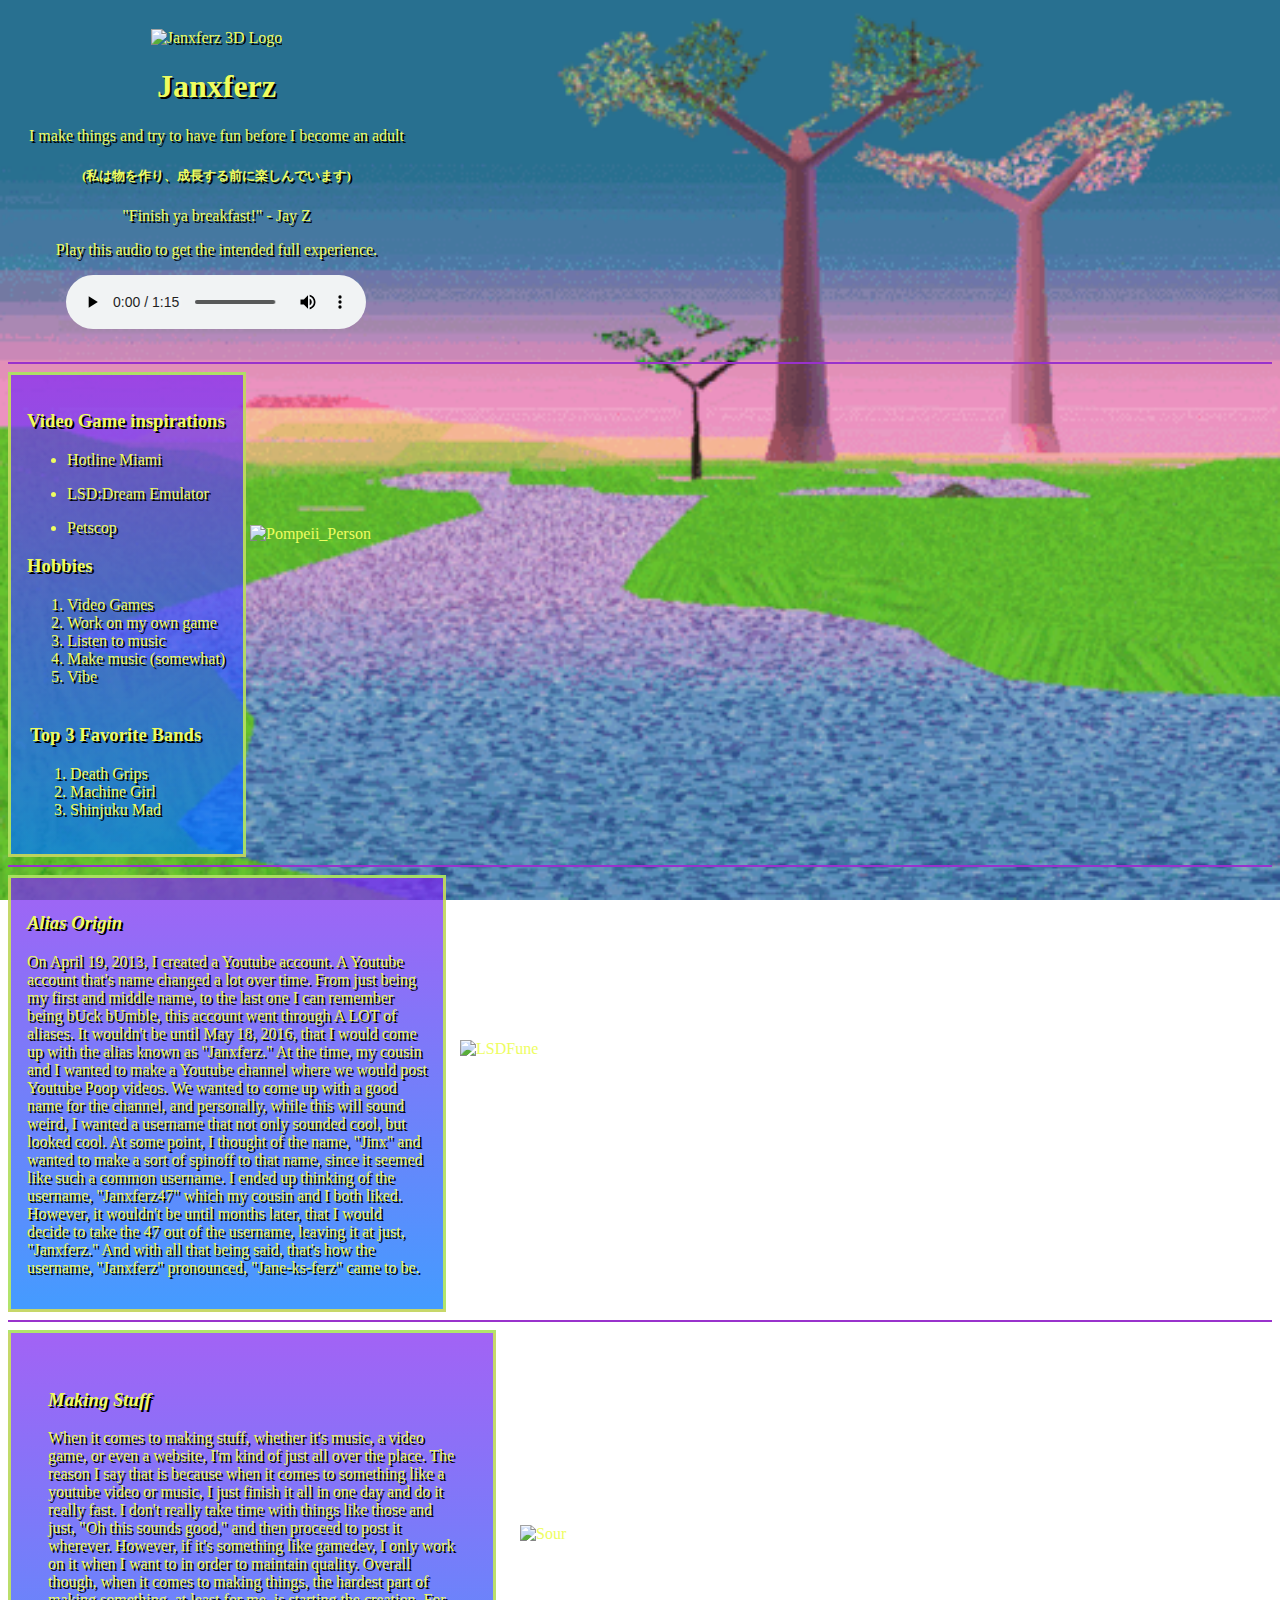
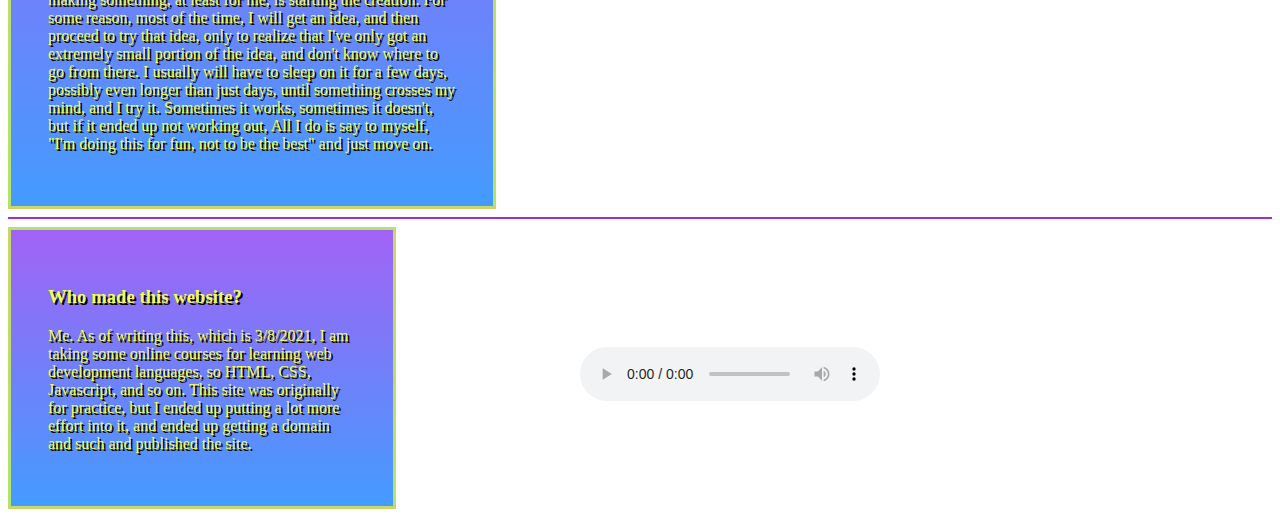
==== index.html @ 3f6c404f "Update index.html" ====
<!DOCTYPE html>
<html lang="en">

<head>
    <meta charset="UTF-8">
    <meta http-equiv="X-UA-Compatible" content="IE=edge">
    <meta name="viewport" content="width=device-width, initial-scale=1.0">
    <title>Janxferz's Cybernetic Wasteland of Stuff</title>
    <link rel="icon"
        href="https://cdn.discordapp.com/attachments/398191004743630850/817521198355185684/parappahead.png">
    <style>
        body {
            color: rgb(238, 253, 97);
        }

        @font-face {
            font-family: 'HanazomeFont';
            src: url('HanazomeFont.ttf');
        }

        h1 {
            text-shadow: 2px 2px black;
            font-family: HanazomeFont
        }

        h2 {
            text-shadow: 2px 2px black;
            font-family: HanazomeFont
        }

        h3 {
            text-shadow: 2px 2px black;
            font-family: HanazomeFont
        }

        h4 {
            text-shadow: 2px 2px black;
            font-family: HanazomeFont
        }

        h5 {
            text-shadow: 2px 2px black;
            font-family: HanazomeFont
        }

        h6 {
            text-shadow: 2px 2px black;
            font-family: HanazomeFont
        }

        p {
            text-shadow: 2px 2px black;
            font-family: HanazomeFont
        }

        td {
            text-shadow: 2px 2px black;
            font-family: HanazomeFont
        }

        th {
            text-shadow: 2px 2px black;
            font-family: HanazomeFont
        }

        li {
            text-shadow: 2px 2px black;
            font-family: HanazomeFont
        }

        a:link {
            color: green;
            background-color: transparent;
            text-decoration: none;
            font-family: HanazomeFont
        }

        a:visited {
            color: pink;
            background-color: transparent;
            text-decoration: none;
            font-family: HanazomeFont
        }

        a:hover {
            color: lightblue;
            background-color: transparent;
            text-decoration: underline;
            font-family: HanazomeFont
        }

        .Pompeii_Person {
            position: absolute;
            top: 525px;
            left: 250px;
        }

        .LSDFune {
            position: absolute;
            top: 1040px;
            left: 460px;

        }

        .Sour {
            position: absolute;
            top: 1525px;
            left: 520px;
        }

        .SourAudio {
            position: absolute;
            top: 1947px;
            left: 580px;
        }

        .AlbumText {
            position: absolute;
            top: 1980px;
            left: 520px;
        }

        div.box01 {
            background-image: linear-gradient(rgba(128, 42, 241, 0.733), rgba(0, 119, 255, 0.733));
            width: 200px;
            padding: 5px;
            border: 3px;
            border-style: solid;
            border-color: #d2fa40c5;
            padding: 1em;
            ;
        }

        div.box02 {
            background-image: linear-gradient(rgba(128, 42, 241, 0.733), rgba(0, 119, 255, 0.733));
            width: 400px;
            padding: 5px;
            border: 3px;
            border-style: solid;
            border-color: #d2fa40c5;
            padding: 1em;
            ;
        }

        div.box03 {
            background-image: linear-gradient(rgba(128, 42, 241, 0.733), rgba(0, 119, 255, 0.733));
            width: 450px;
            padding: 3px;
            border: 3px;
            border-style: solid;
            border-color: #d2fa40c5;
            padding: 1em;
            ;
        }

        div.box04 {
            background-image: linear-gradient(rgba(128, 42, 241, 0.733), rgba(0, 119, 255, 0.733));
            width: 350px;
            padding: 5px;
            border: 3px;
            border-style: solid;
            border-color: #d2fa40c5;
            padding: 1em;
            ;
        }
    </style>

</head>

<body>
    <table cellspacing="20">
        <tr>
            <td>
                <center><img
                        src="https://cdn.discordapp.com/attachments/398191004743630850/817500778830888980/3d_spinning_Janxferz.gif"
                        alt="Janxferz 3D Logo" width="200" height="200"></center>
                <h1>
                    <center>Janxferz
                </h1>
                </center>
                <p>
                    <center>I make things and try to have fun before I become an adult</center>
                </p>
                <h5>
                    <center>
                        (私は物を作り、成長する前に楽しんでいます)
                    </center>
                </h5>
                <p>
                    <center>"Finish ya breakfast!" - Jay Z</center>
                </p>
                <p>
                    <center>Play this audio to get the intended full experience.</center>
                </p>
                <center><audio src="music/Audio.mp3" controls loop="true"></audio></center>
            </td>
        </tr>
    </table>

    <style>
        body {
            background-image: url('LSDDE.gif');
            background-position: center;
            background-size: contain;
            background-attachment: fixed;
            background-size: 100% 100%;
        }
    </style>

    <hr color="DarkOrchid">
    <div class="image">
        <img src="https://cdn.discordapp.com/attachments/398191004743630850/817545770999611452/Pompeii_Person.png"
            alt="Pompeii_Person" width="270" height="505" class="Pompeii_Person">
    </div>
    <div class="box01">
        <h3>Video Game inspirations</h3>
        <ul>
            <li>
                <p>Hotline Miami</p>
            </li>
            <li>
                <p>LSD:Dream Emulator</p>
            </li>
            <li>
                <p>Petscop</p>
            </li>
        </ul>
        <tr></tr>
        <h3>Hobbies</h3>
        <ol>
            <li>Video Games</li>
            <li>Work on my own game</li>
            <li>Listen to music</li>
            <li>Make music (somewhat)</li>
            <li>Vibe</li>
        </ol>
        <table>
            <tr>
                <td>
                    <h3>Top 3 Favorite Bands</h3>
                    <ol>
                        <li>Death Grips</li>
                        <li>Machine Girl</li>
                        <li>Shinjuku Mad</li>
                    </ol>
                </td>
            </tr>
        </table>
    </div>
    <hr color="DarkOrchid">
    <img src="https://cdn.discordapp.com/attachments/398191004743630850/817858800001482812/LSDFune2.png" alt="LSDFune"
        width="480" height="480" class="LSDFune">
    <div class="box02">
        <tr>
            <td>
                <h3>
                    <em>Alias Origin</em>
                </h3>
                <p>On April 19, 2013, I created a Youtube account.
                    A Youtube account that's name changed a lot over time.
                    From just being my first and middle name, to the last
                    one I can remember being bUck bUmble, this account went
                    through A LOT of aliases. It wouldn't be until May 18,
                    2016, that I would come up with the alias known as
                    "Janxferz." At the time, my cousin and I wanted to make
                    a Youtube channel where we would post Youtube Poop videos.
                    We wanted to come up with a good name for the channel,
                    and personally, while this will sound weird, I wanted a
                    username that not only sounded cool, but looked cool. At
                    some point, I thought of the name, "Jinx" and wanted to make
                    a sort of spinoff to that name, since it seemed like such a
                    common username. I ended up thinking of the username,
                    "Janxferz47" which my cousin and I both liked. However, it
                    wouldn't be until months later, that I would decide to take
                    the 47 out of the username, leaving it at just, "Janxferz."
                    And with all that being said, that's how the username,
                    "Janxferz" pronounced, "Jane-ks-ferz" came to be.</p>
        </tr>
        </td>
        </table>
    </div>
    <hr color="DarkOrchid">
    <img src="https://cdn.discordapp.com/attachments/398191004743630850/817970020516233287/Sour_2.0.jpg" alt="Sour"
        width="420" height="420" class="Sour">
    <audio src="music/SourAudio.mp3" controls loop="true" class="SourAudio" width="140" height="140"></audio>
    <div class="box03">
        <table cellspacing="20">
            <tr>
                <td>
                    <h3>
                        <em>Making Stuff</em>
                    </h3>
                    <p>When it comes to making stuff, whether it's music,
                        a video game, or even a website, I'm kind of just
                        all over the place. The reason I say that is because
                        when it comes to something like a youtube video or
                        music, I just finish it all in one day and do it
                        really fast. I don't really take time with things
                        like those and just, "Oh this sounds good," and then
                        proceed to post it wherever. However, if it's something
                        like gamedev, I only work on it when I want to in order
                        to maintain quality. Overall though, when it comes to
                        making things, the hardest part of making something, at
                        least for me, is starting the creation. For some reason,
                        most of the time, I will get an idea, and then proceed to
                        try that idea, only to realize that I've only got an
                        extremely small portion of the idea, and don't know where
                        to go from there. I usually will have to sleep on it for a
                        few days, possibly even longer than just days, until
                        something crosses my mind, and I try it.
                        Sometimes it works, sometimes it doesn't, but if it ended
                        up not working out, All I do is say to myself, "I'm doing
                        this for fun, not to be the best" and just move on.
                    </p>
                </td>
            </tr>
        </table>
    </div>
    </center>
    <hr color="DarkOrchid">
    <div class="box04">
        <table cellspacing="20">
            <tr>
                <td>
                    <h3>Who made this website?</h3>
                    <p>Me. As of writing this, which is 3/8/2021, I am taking some online
                        courses for learning web development languages, so HTML, CSS, Javascript,
                        and so on. This site was originally for practice, but I ended up putting a lot
                        more effort into it, and ended up getting a domain and such and published the site.
                    </p>
                </td>
            </tr>
        </table>
    </div>
</body>

</html>
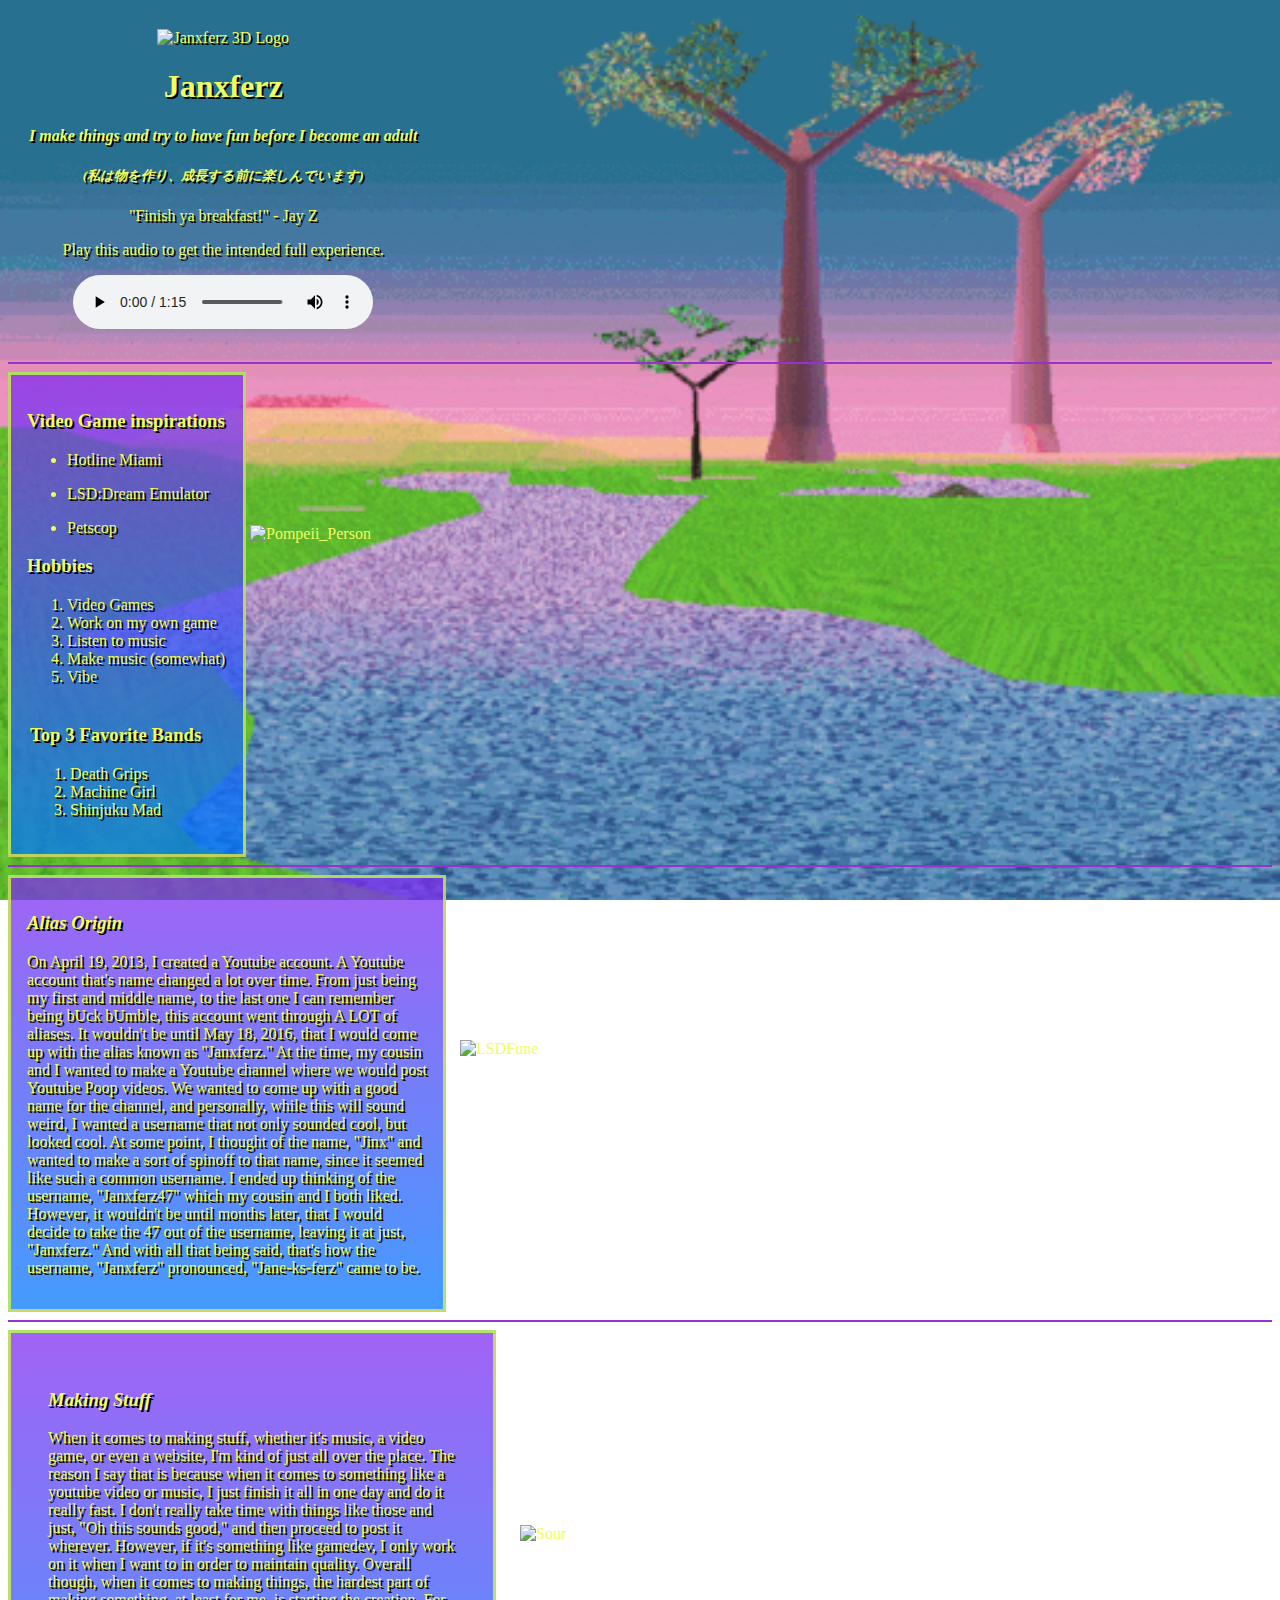
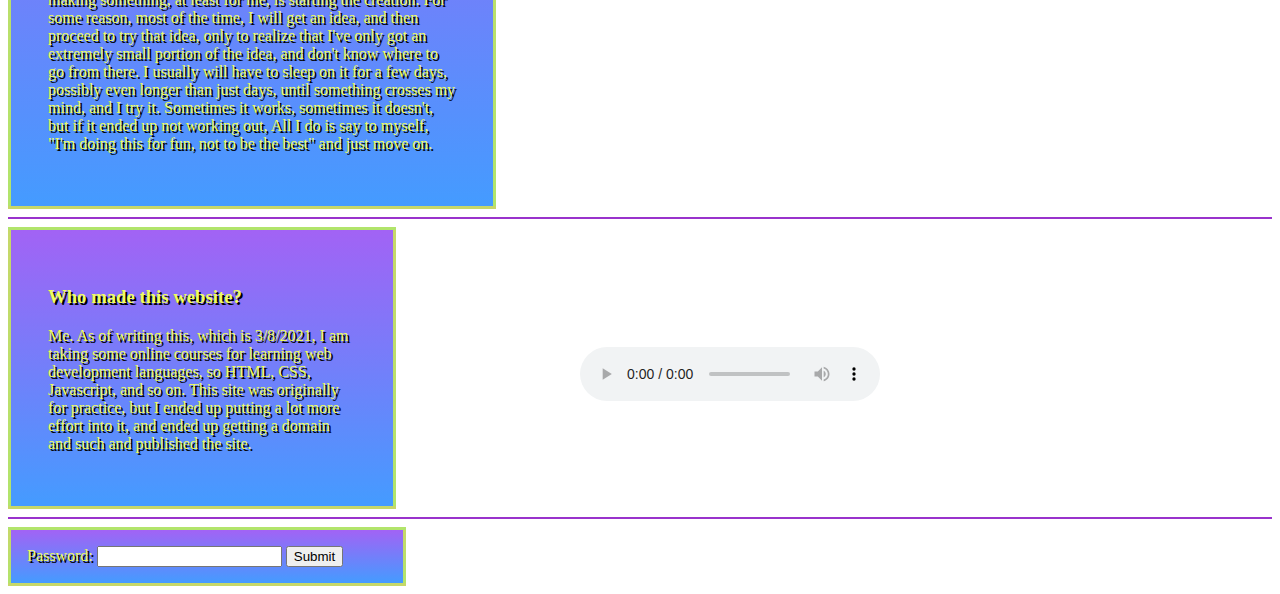
==== commit 0fbfb9d3: "f" ====
--- a/index.html
+++ b/index.html
@@ -161,6 +161,20 @@
             border-style: solid;
             border-color: #d2fa40c5;
             padding: 1em;
+            ;
+        }
+
+        div.box05 {
+            background-image: linear-gradient(rgba(128, 42, 241, 0.733), rgba(0, 119, 255, 0.733));
+            width: 360px;
+            padding: 5px;
+            border: 3px;
+            border-style: solid;
+            border-color: #d2fa40c5;
+            padding: 1em;
+            text-shadow: 2px 2px black;
+            font-family: HanazomeFont
+            
             ;
         }
     </style>
@@ -178,12 +192,16 @@
                     <center>Janxferz
                 </h1>
                 </center>
-                <p>
-                    <center>I make things and try to have fun before I become an adult</center>
-                </p>
+                <p><em>
+                        <center><strong>I make things and try to have fun before I become an adult</a></strong></center>
+                    </em></p>
                 <h5>
                     <center>
-                        (私は物を作り、成長する前に楽しんでいます)
+                        <em>
+                            <strong>
+                                (私は物を作り、成長する前に楽しんでいます)
+                            </strong>
+                        </em>
                     </center>
                 </h5>
                 <p>
@@ -332,6 +350,27 @@
             </tr>
         </table>
     </div>
+    <hr color="DarkOrchid">
+    <form>
+        <div class="box05">
+            <label for="pswd">Password: </label>
+            <input type="Alienz" id="pswd">
+            <input type="button" value="Submit" onclick="checkPswd();" />
+        </div>
+    </form>
+
+    <!--Function to check password the already set password is admin-->
+    <script type="text/javascript">
+        function checkPswd() {
+            var confirmPassword = "Alienz";
+            var password = document.getElementById("pswd").value;
+            if (password == confirmPassword) {
+                window.location = "LogHead.html";
+            } else {
+                alert("Passwords do not match.");
+            }
+        }
+    </script>
 </body>
 
 </html>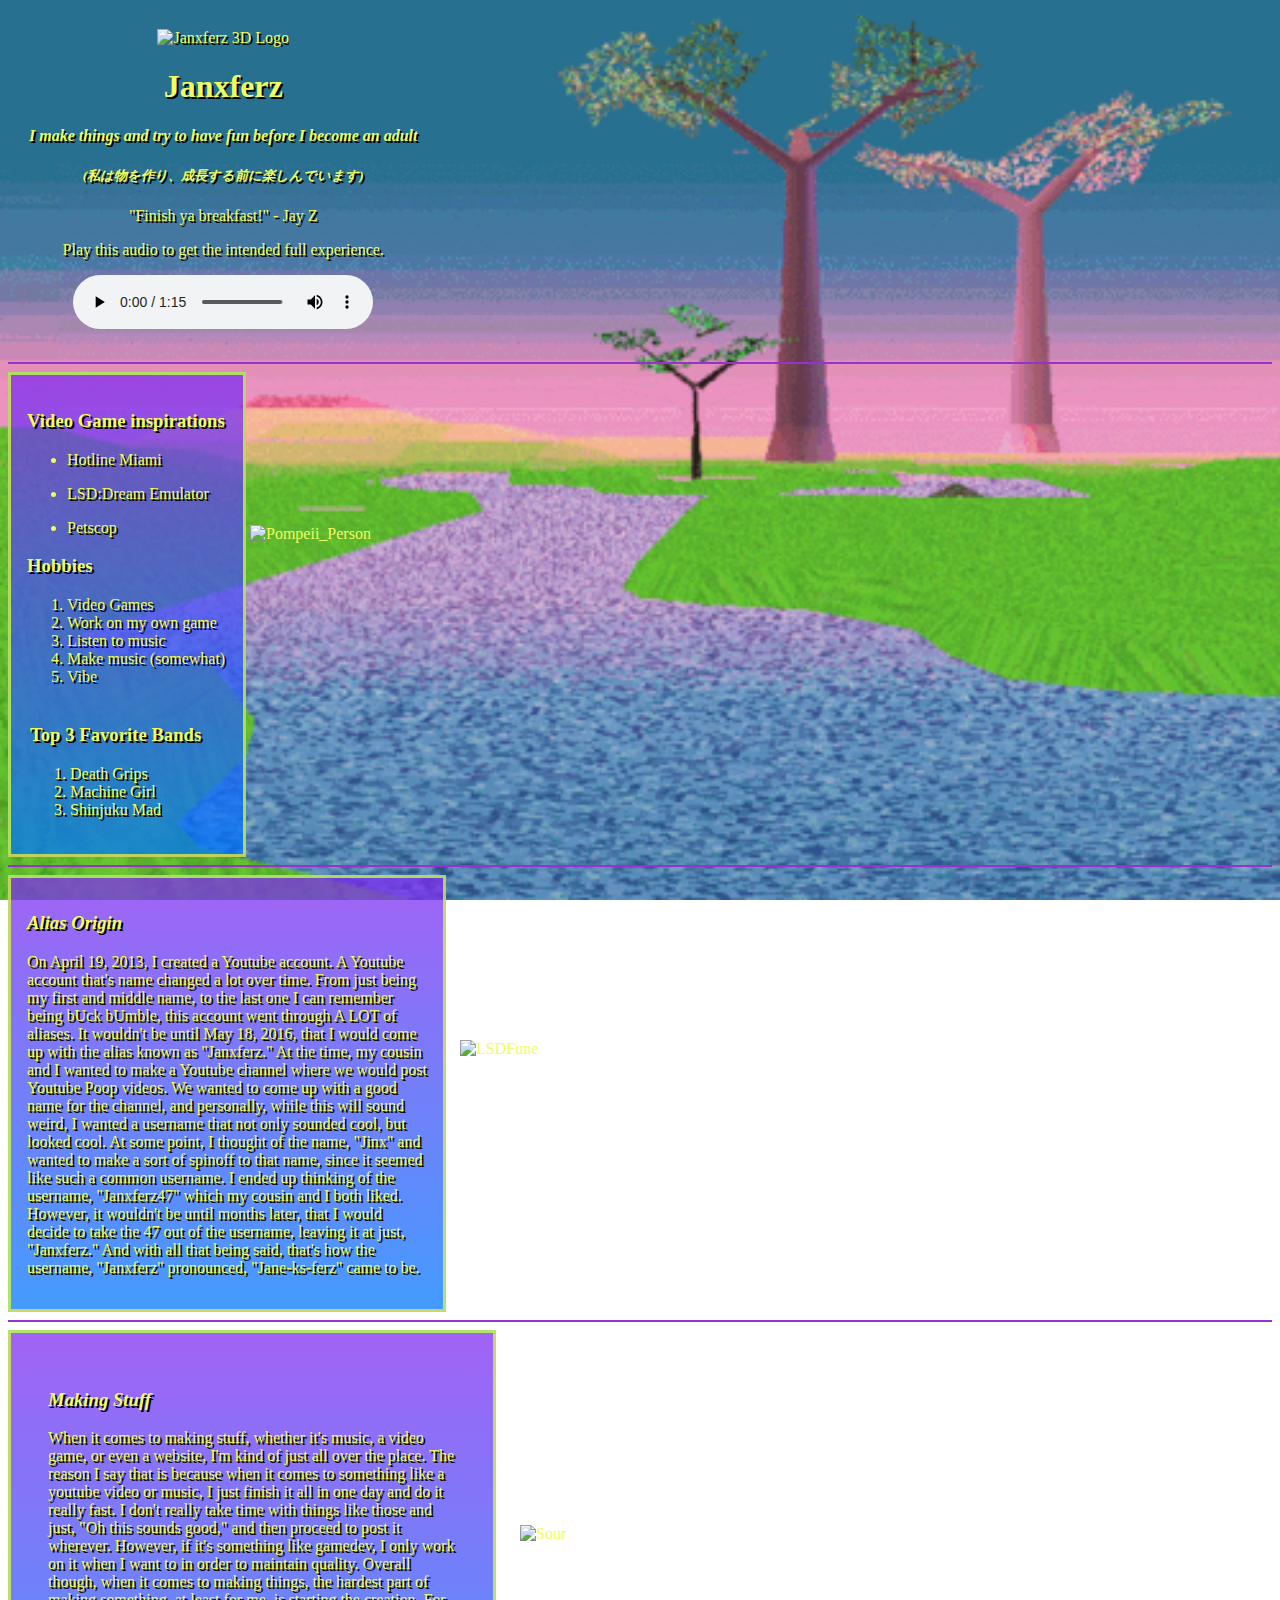
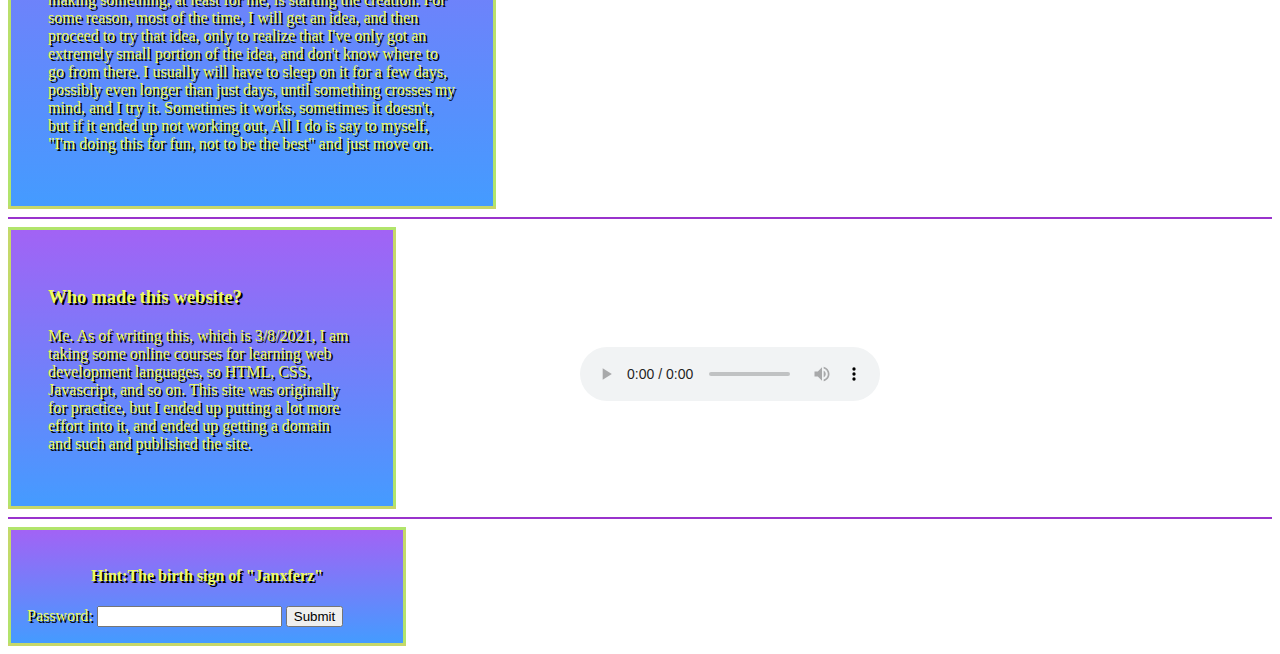
==== commit 3eef4468: "Update index.html" ====
--- a/index.html
+++ b/index.html
@@ -353,6 +353,7 @@
     <hr color="DarkOrchid">
     <form>
         <div class="box05">
+            <h4><center>Hint:The birth sign of "Janxferz"</center></h4>
             <label for="pswd">Password: </label>
             <input type="Alienz" id="pswd">
             <input type="button" value="Submit" onclick="checkPswd();" />
@@ -362,7 +363,7 @@
     <!--Function to check password the already set password is admin-->
     <script type="text/javascript">
         function checkPswd() {
-            var confirmPassword = "Alienz";
+            var confirmPassword = "Aries";
             var password = document.getElementById("pswd").value;
             if (password == confirmPassword) {
                 window.location = "LogHead.html";
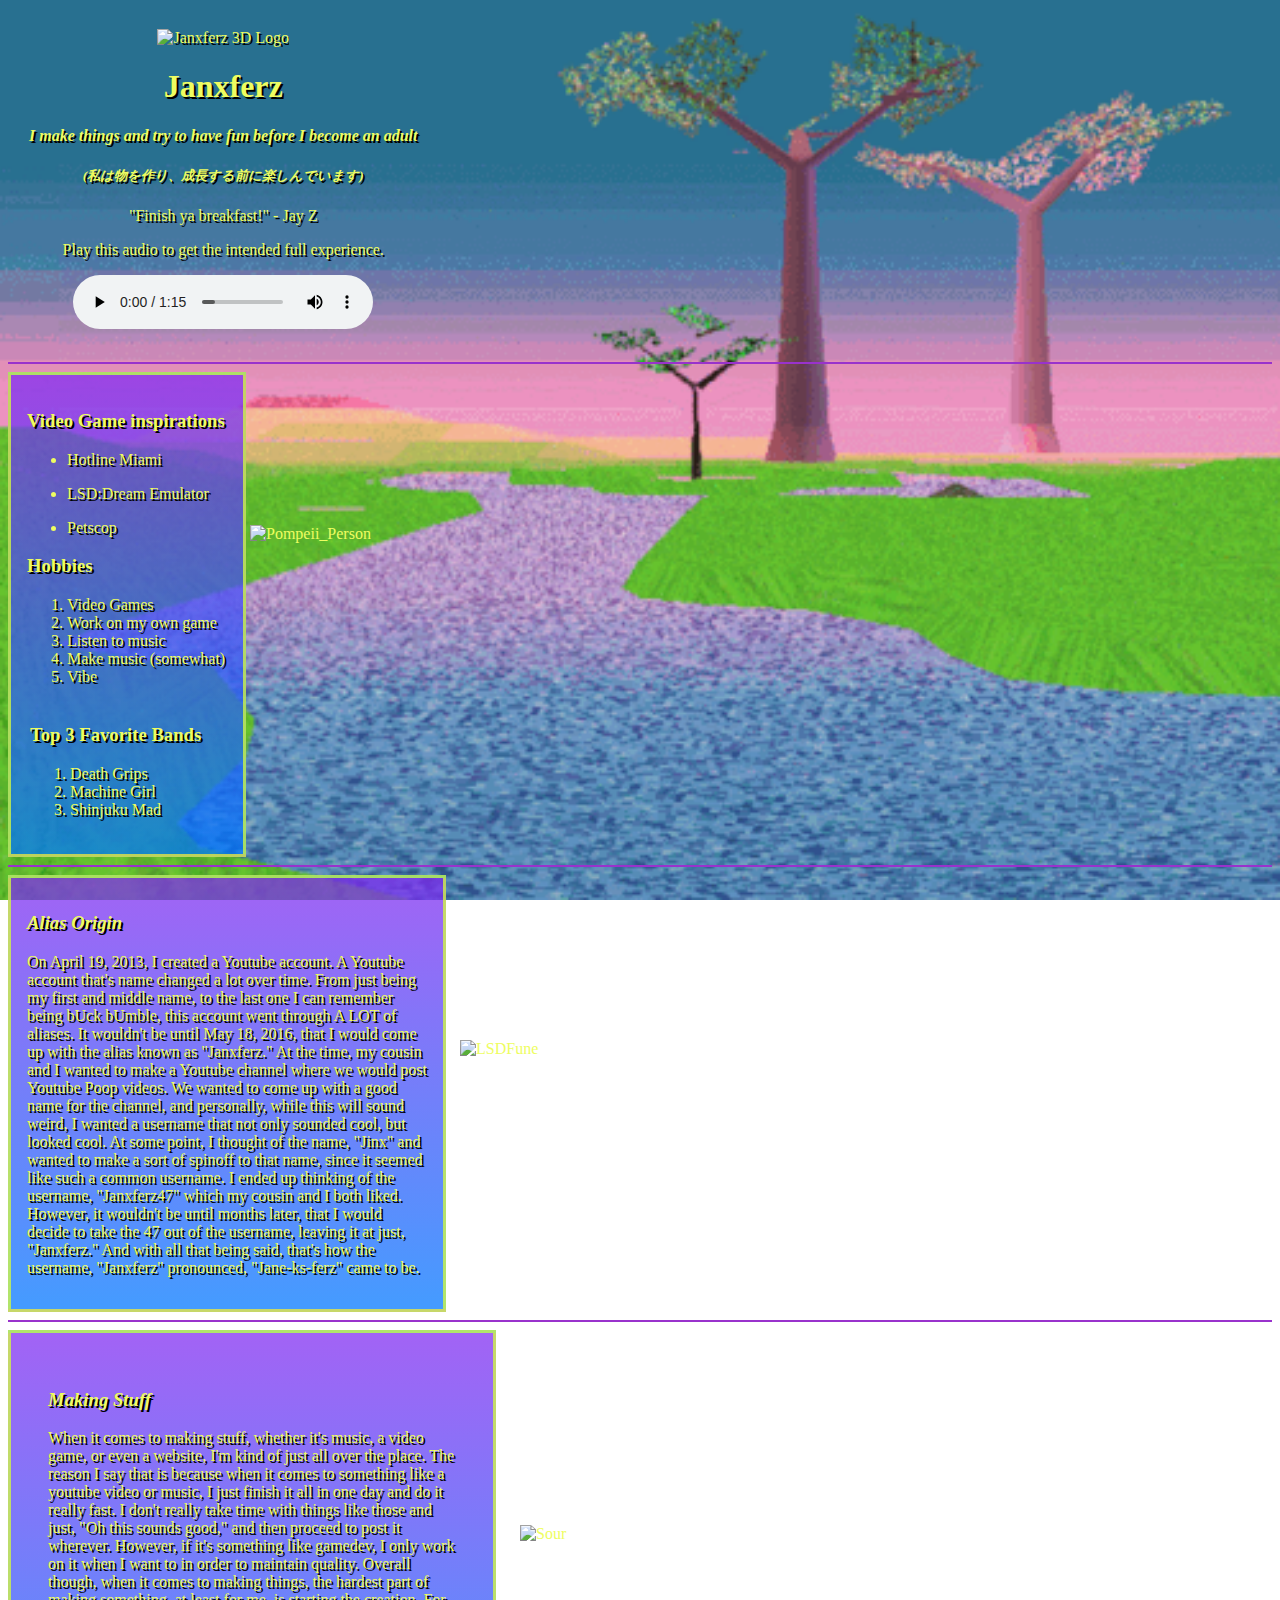
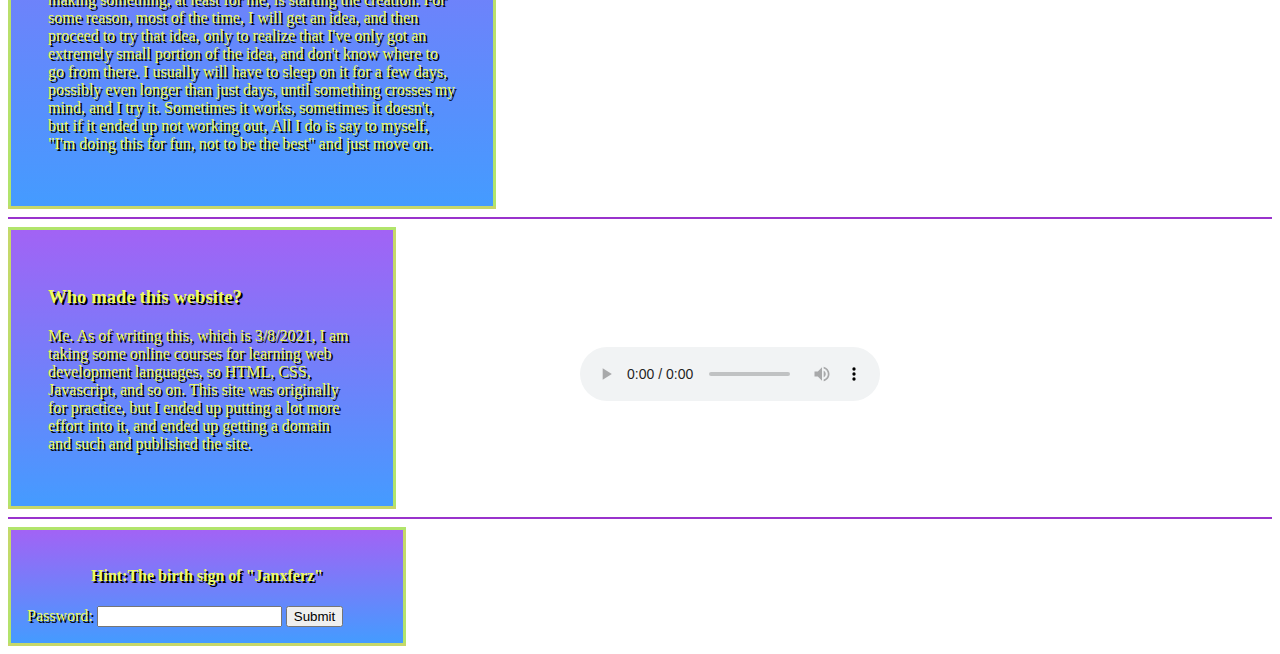
==== commit 46c01e88: "Update index.html" ====
--- a/index.html
+++ b/index.html
@@ -355,7 +355,7 @@
         <div class="box05">
             <h4><center>Hint:The birth sign of "Janxferz"</center></h4>
             <label for="pswd">Password: </label>
-            <input type="Alienz" id="pswd">
+            <input type="Aries" id="pswd">
             <input type="button" value="Submit" onclick="checkPswd();" />
         </div>
     </form>
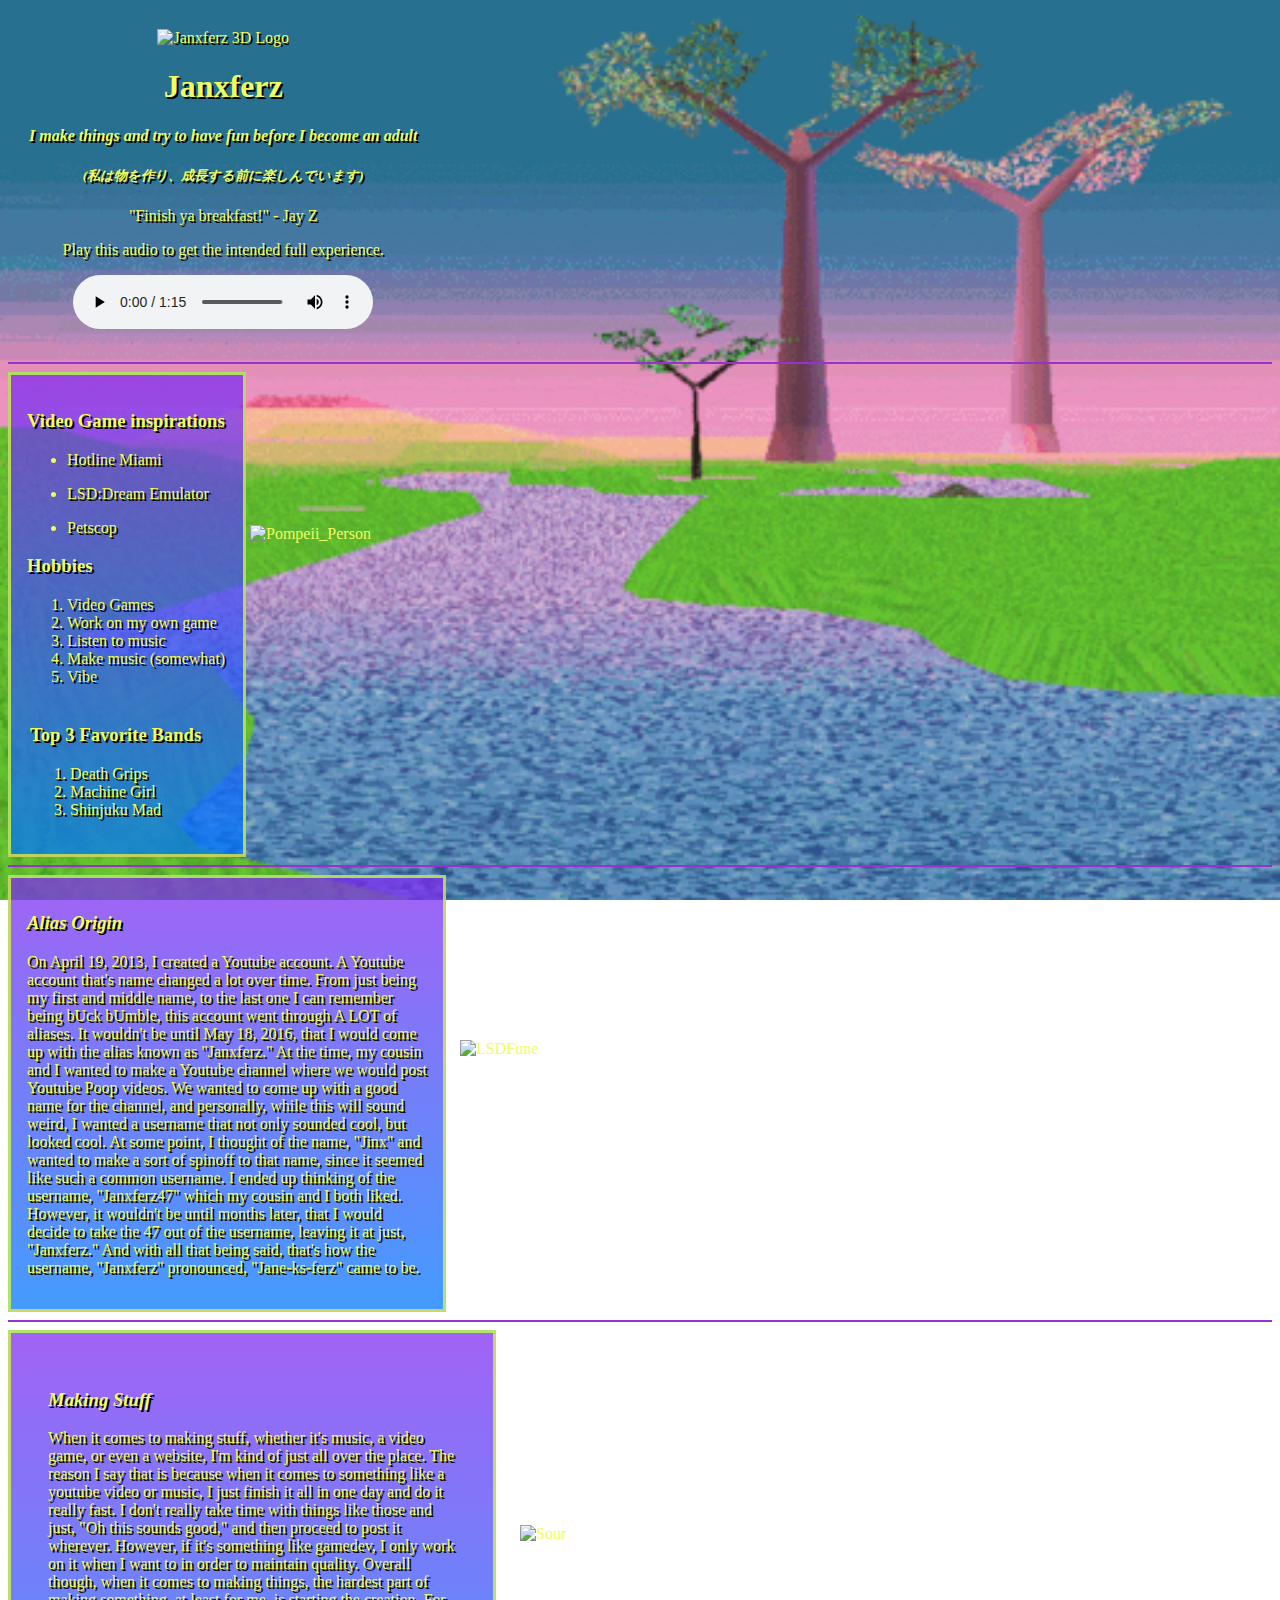
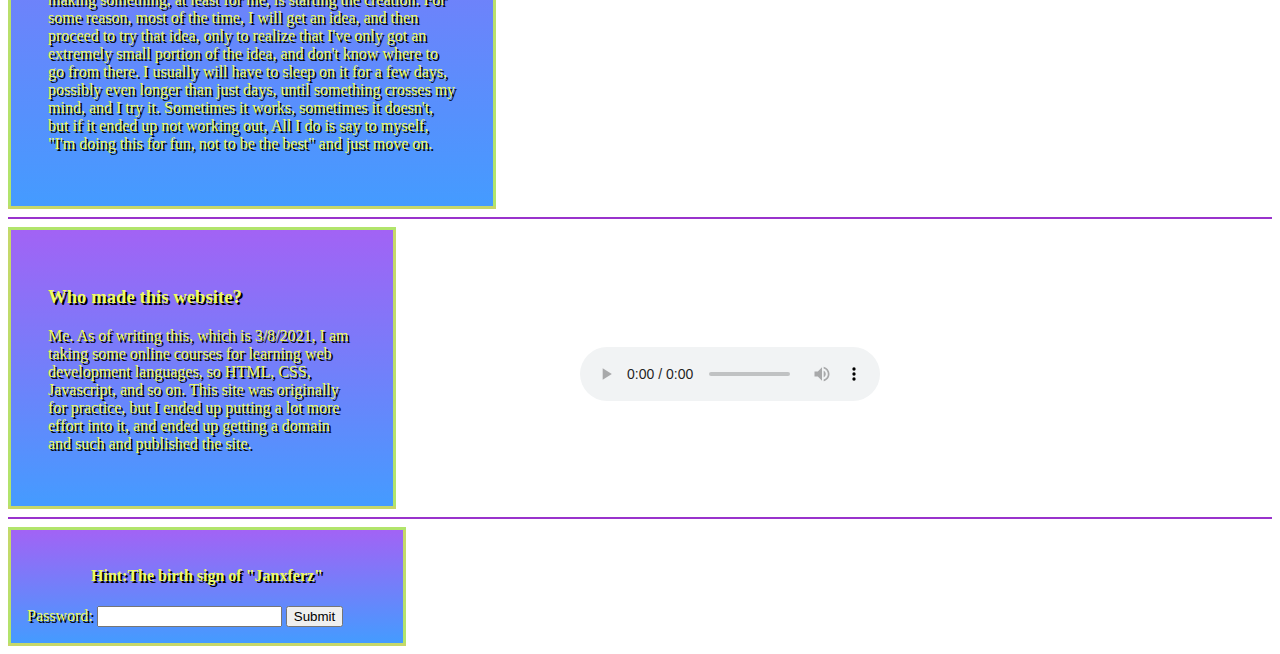
==== commit 749c1a19: "Darold" ====
--- a/index.html
+++ b/index.html
@@ -173,9 +173,7 @@
             border-color: #d2fa40c5;
             padding: 1em;
             text-shadow: 2px 2px black;
-            font-family: HanazomeFont
-            
-            ;
+            font-family: HanazomeFont;
         }
     </style>
 
@@ -353,9 +351,11 @@
     <hr color="DarkOrchid">
     <form>
         <div class="box05">
-            <h4><center>Hint:The birth sign of "Janxferz"</center></h4>
+            <h4>
+                <center>Hint:The birth sign of "Janxferz"</center>
+            </h4>
             <label for="pswd">Password: </label>
-            <input type="Aries" id="pswd">
+            <input type="Taurus" id="pswd">
             <input type="button" value="Submit" onclick="checkPswd();" />
         </div>
     </form>
@@ -363,10 +363,10 @@
     <!--Function to check password the already set password is admin-->
     <script type="text/javascript">
         function checkPswd() {
-            var confirmPassword = "Aries";
+            var confirmPassword = "Taurus";
             var password = document.getElementById("pswd").value;
             if (password == confirmPassword) {
-                window.location = "LogHead.html";
+                window.location = "DaroldTheDoomer.html";
             } else {
                 alert("Passwords do not match.");
             }
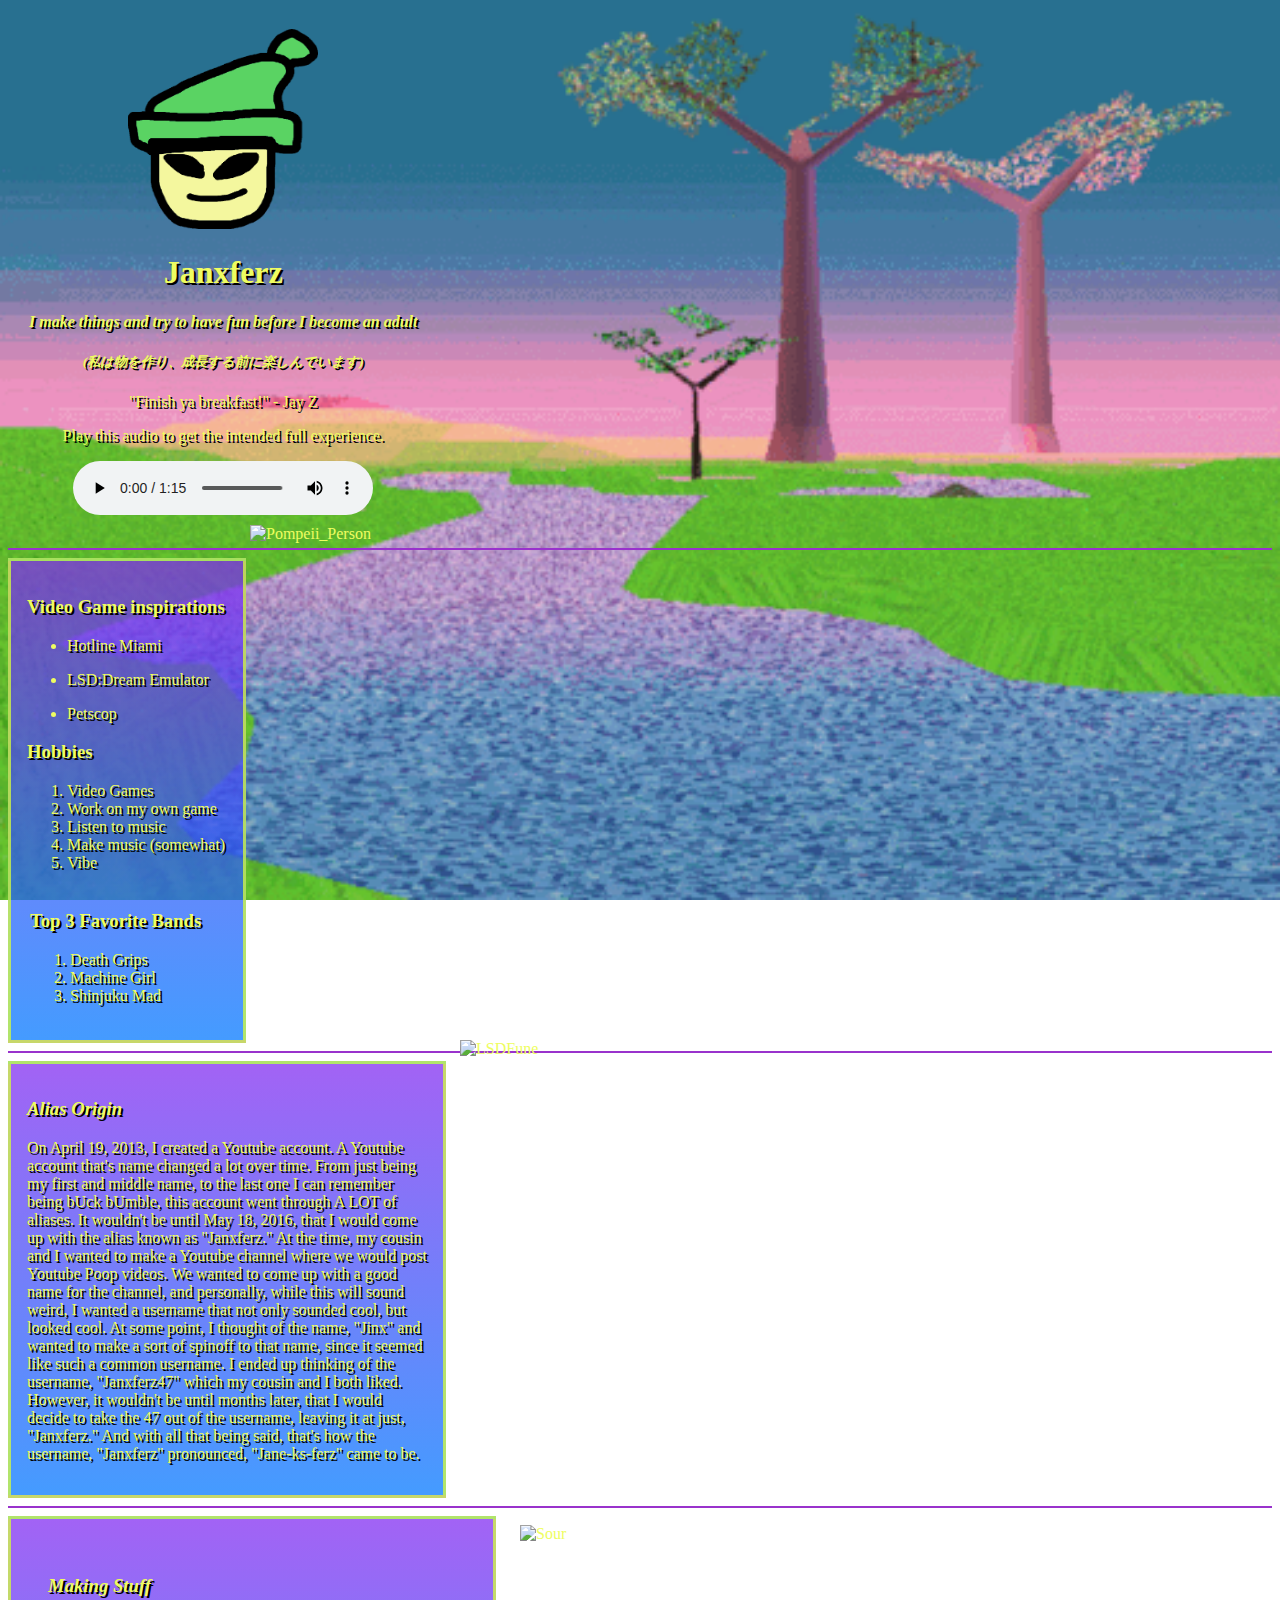
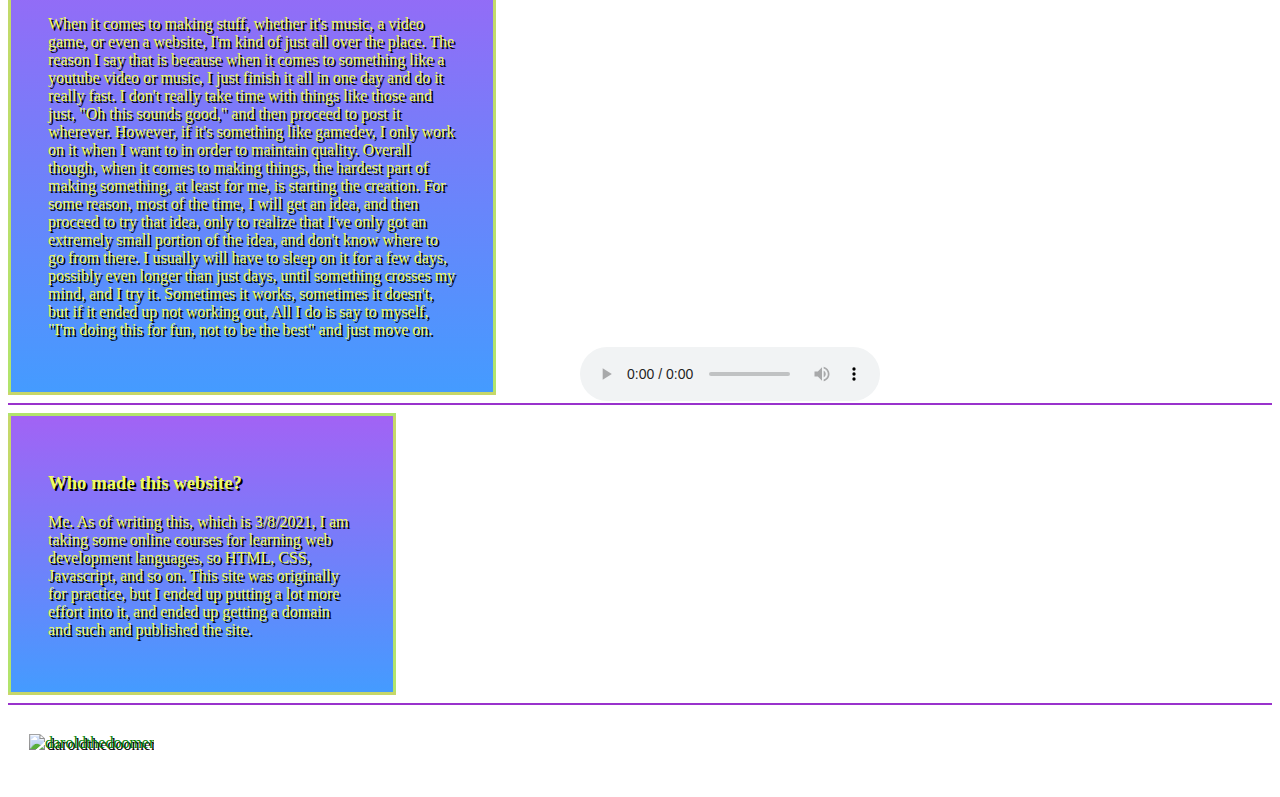
==== commit d0fb9bb9: "d" ====
--- a/index.html
+++ b/index.html
@@ -184,8 +184,7 @@
         <tr>
             <td>
                 <center><img
-                        src="https://cdn.discordapp.com/attachments/398191004743630850/817500778830888980/3d_spinning_Janxferz.gif"
-                        alt="Janxferz 3D Logo" width="200" height="200"></center>
+                        src='Janxferz v2.png' width="190" height="200"></center>
                 <h1>
                     <center>Janxferz
                 </h1>
@@ -349,29 +348,16 @@
         </table>
     </div>
     <hr color="DarkOrchid">
-    <form>
-        <div class="box05">
-            <h4>
-                <center>Hint:The birth sign of "Janxferz"</center>
-            </h4>
-            <label for="pswd">Password: </label>
-            <input type="Taurus" id="pswd">
-            <input type="button" value="Submit" onclick="checkPswd();" />
-        </div>
-    </form>
-
-    <!--Function to check password the already set password is admin-->
-    <script type="text/javascript">
-        function checkPswd() {
-            var confirmPassword = "Taurus";
-            var password = document.getElementById("pswd").value;
-            if (password == confirmPassword) {
-                window.location = "DaroldTheDoomer.html";
-            } else {
-                alert("Passwords do not match.");
-            }
-        }
-    </script>
+    <table cellspacing="20">
+        <tr>
+            <td>
+                <a href="DaroldTheDoomer.html">
+                    <img alt="daroldthedoomer" src="https://cdn.discordapp.com/attachments/398191004743630850/910949263515746305/TitleCropped.png"
+                    width=800" height="200">
+            </p>
+        </td>
+    </tr>
+</table>
 </body>
 
 </html>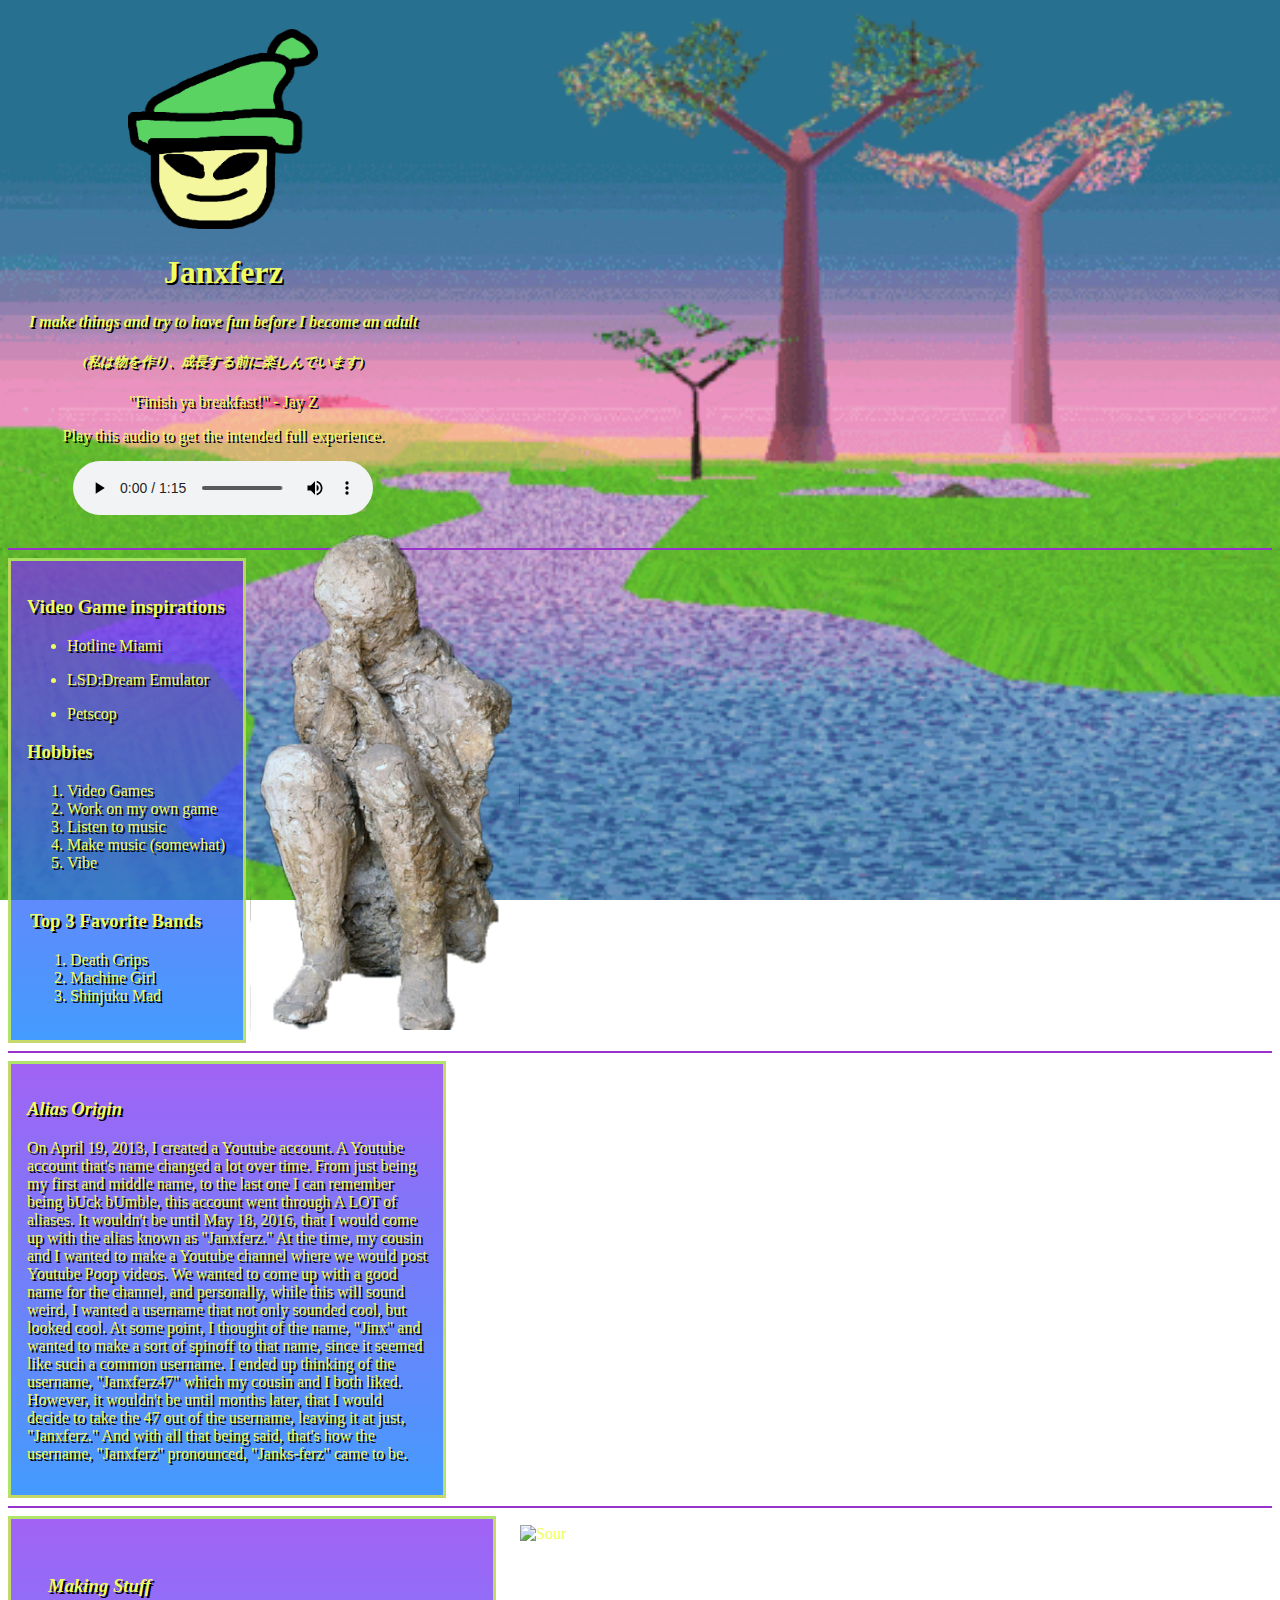
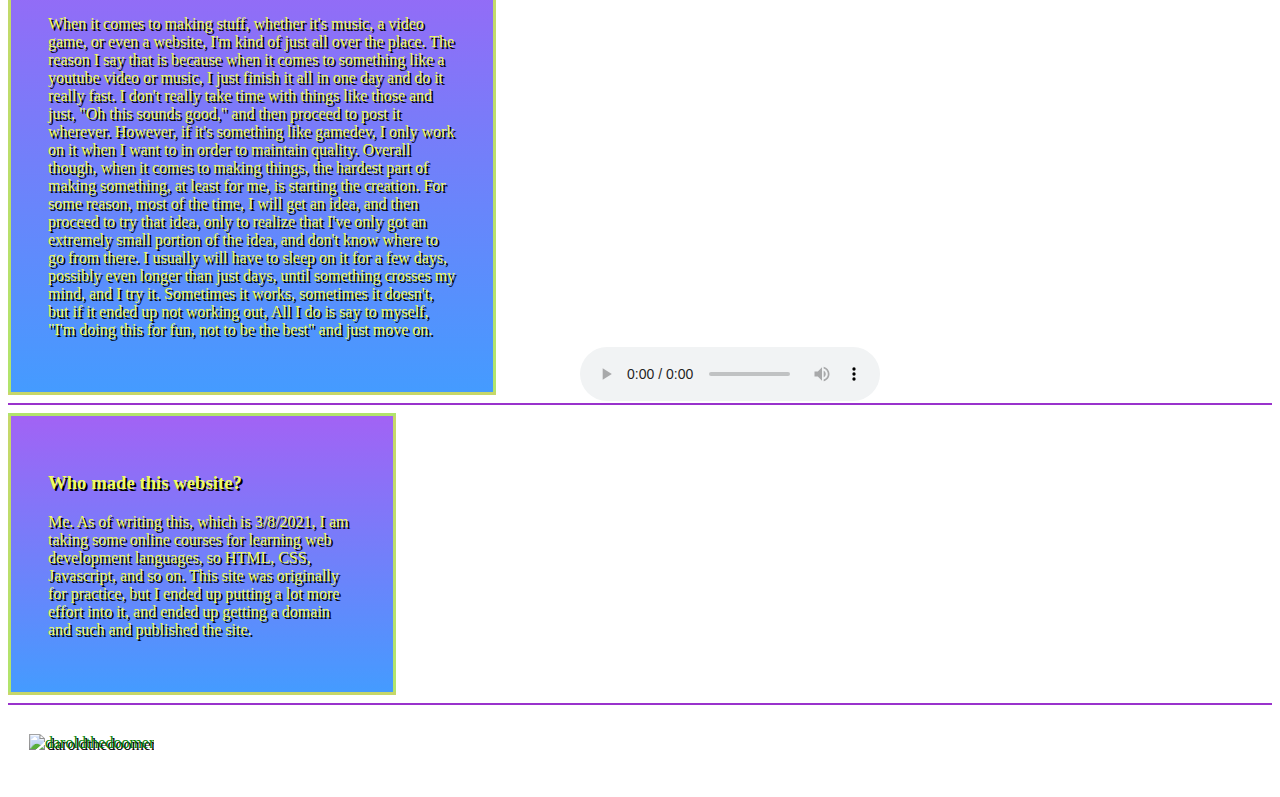
==== commit cbe9b273: "asdf" ====
--- a/index.html
+++ b/index.html
@@ -7,7 +7,7 @@
     <meta name="viewport" content="width=device-width, initial-scale=1.0">
     <title>Janxferz's Cybernetic Wasteland of Stuff</title>
     <link rel="icon"
-        href="https://cdn.discordapp.com/attachments/398191004743630850/817521198355185684/parappahead.png">
+        href="Janxferz v2.png">
     <style>
         body {
             color: rgb(238, 253, 97);
@@ -224,7 +224,7 @@
 
     <hr color="DarkOrchid">
     <div class="image">
-        <img src="https://cdn.discordapp.com/attachments/398191004743630850/817545770999611452/Pompeii_Person.png"
+        <img src="Pompeii Person.png"
             alt="Pompeii_Person" width="270" height="505" class="Pompeii_Person">
     </div>
     <div class="box01">
@@ -263,8 +263,7 @@
         </table>
     </div>
     <hr color="DarkOrchid">
-    <img src="https://cdn.discordapp.com/attachments/398191004743630850/817858800001482812/LSDFune2.png" alt="LSDFune"
-        width="480" height="480" class="LSDFune">
+    
     <div class="box02">
         <tr>
             <td>
@@ -289,7 +288,7 @@
                     wouldn't be until months later, that I would decide to take
                     the 47 out of the username, leaving it at just, "Janxferz."
                     And with all that being said, that's how the username,
-                    "Janxferz" pronounced, "Jane-ks-ferz" came to be.</p>
+                    "Janxferz" pronounced, "Janks-ferz" came to be.</p>
         </tr>
         </td>
         </table>
@@ -352,7 +351,7 @@
         <tr>
             <td>
                 <a href="DaroldTheDoomer.html">
-                    <img alt="daroldthedoomer" src="https://cdn.discordapp.com/attachments/398191004743630850/910949263515746305/TitleCropped.png"
+                    <img alt="daroldthedoomer" src="TitleCropped.png"
                     width=800" height="200">
             </p>
         </td>
